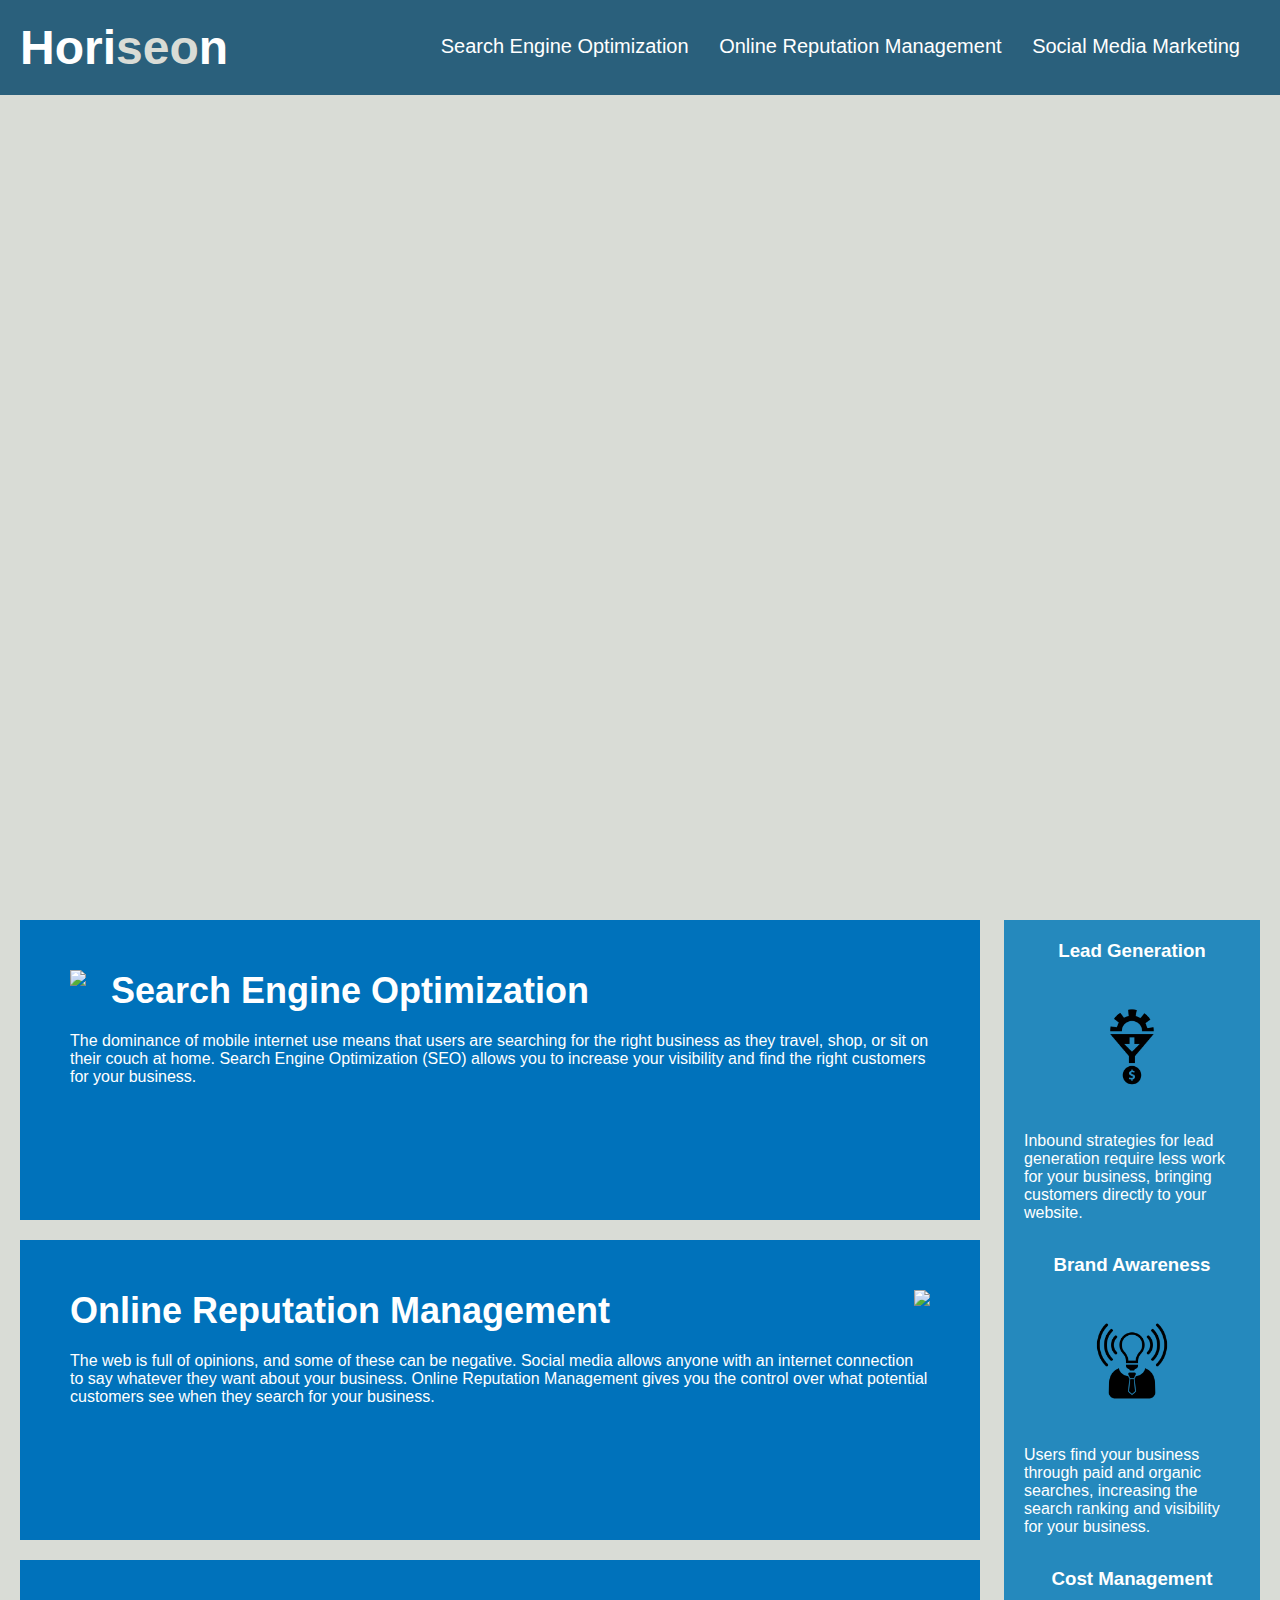
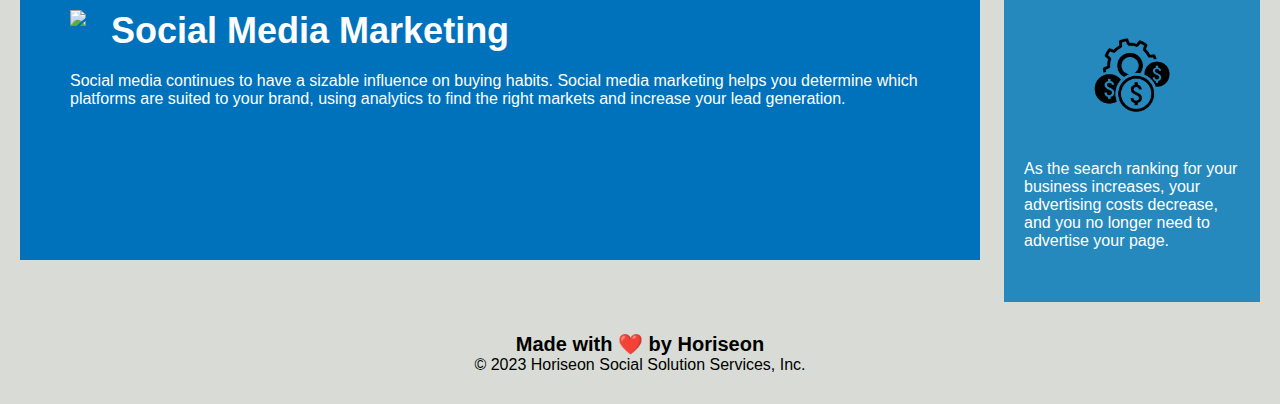
==== urban-octo-telegram/Develop/index.html @ 8beb853b "Starter code" ====
<!DOCTYPE html>
<html lang="en-us">

<head>
    <meta charset="UTF-8" />
    <link rel="stylesheet" href="./assets/css/style.css">
    <title>website</title>
</head>

<body>
    <div class="header">
        <h1>Hori<span class="seo">seo</span>n</h1>
        <div>
            <ul>
                <li>
                    <a href="#search-engine-optimization">Search Engine Optimization</a>
                </li>
                <li>
                    <a href="#online-reputation-management">Online Reputation Management</a>
                </li>
                <li>
                    <a href="#social-media-marketing">Social Media Marketing</a>
                </li>
            </ul>
        </div>
    </div>
    <div class="hero"></div>
    <div class="content">
        <div class="search-engine-optimization">
            <img src="./assets/images/search-engine-optimization.jpg" class="float-left" />
            <h2>Search Engine Optimization</h2>
            <p>
                The dominance of mobile internet use means that users are searching for the right business as they travel, shop, or sit on their couch at home. Search Engine Optimization (SEO) allows you to increase your visibility and find the right customers for your business.
            </p>
        </div>
        <div id="online-reputation-management" class="online-reputation-management">
            <img src="./assets/images/online-reputation-management.jpg" class="float-right" />
            <h2>Online Reputation Management</h2>
            <p>
                The web is full of opinions, and some of these can be negative. Social media allows anyone with an internet connection to say whatever they want about your business. Online Reputation Management gives you the control over what potential customers see when they search for your business.
            </p>
        </div>
        <div id="social-media-marketing" class="social-media-marketing">
            <img src="./assets/images/social-media-marketing.jpg" class="float-left" />
            <h2>Social Media Marketing</h2>
            <p>
                Social media continues to have a sizable influence on buying habits. Social media marketing helps you determine which platforms are suited to your brand, using analytics to find the right markets and increase your lead generation.
            </p>
        </div>
    </div>
    <div class="benefits">
        <div class="benefit-lead">
            <h3>Lead Generation</h3>
            <img src="./assets/images/lead-generation.png" />
            <p>
                Inbound strategies for lead generation require less work for your business, bringing customers directly to your website.
            </p>
        </div>
        <div class="benefit-brand">
            <h3>Brand Awareness</h3>
            <img src="./assets/images/brand-awareness.png" />
            <p>
                Users find your business through paid and organic searches, increasing the search ranking and visibility for your business.
            </p>
        </div>
        <div class="benefit-cost">
            <h3>Cost Management</h3>
            <img src="./assets/images/cost-management.png"></img>
            <p>
                As the search ranking for your business increases, your advertising costs decrease, and you no longer need to advertise your page.
            </p>
        </div>
    </div>
    <div class="footer">
        <h2>Made with ❤️️ by Horiseon</h2>
        <p>
            &copy; 2023 Horiseon Social Solution Services, Inc.
        </p>
    </div>
</body>

</html>
---- urban-octo-telegram/Develop/assets/css/style.css ----
* {
    box-sizing: border-box;
    padding: 0;
    margin: 0;
}

body {
    background-color: #d9dcd6;
}

.header {
    padding: 20px;
    font-family: 'Trebuchet MS', 'Lucida Sans Unicode', 'Lucida Grande', 'Lucida Sans', Arial, sans-serif;
    background-color: #2a607c;
    color: #ffffff;
}

.header h1 {
    display: inline-block;
    font-size: 48px;
}

.header h1 .seo {
    color: #d9dcd6;
}

.header div {
    padding-top: 15px;
    margin-right: 20px;
    float: right;
    font-family: 'Gill Sans', 'Gill Sans MT', Calibri, 'Trebuchet MS', sans-serif;
    font-size: 20px;
}

.header div ul {
    list-style-type: none;
}

.header div ul li {
    display: inline-block;
    margin-left: 25px;
}

a {
    color: #ffffff;
    text-decoration: none;
}

p {
    font-size: 16px;
}

.hero {
    height: 800px;
    width: 100%;
    margin-bottom: 25px;
    background-image: url("../images/digital-marketing-meeting.jpg");
    background-size: cover;
    background-position: center;
}

.float-left {
    float: left;
    margin-right: 25px;
}

.float-right {
    float: right;
    margin-left: 25px;
}

.content {
    width: 75%;
    display: inline-block;
    margin-left: 20px;
}

.benefits {
    margin-right: 20px;
    padding: 20px;
    clear: both;
    float: right;
    width: 20%;
    height: 100%;
    font-family: 'Gill Sans', 'Gill Sans MT', Calibri, 'Trebuchet MS', sans-serif;
    background-color: #2589bd;
}

.benefit-lead {
    margin-bottom: 32px;
    color: #ffffff;
}

.benefit-brand {
    margin-bottom: 32px;
    color: #ffffff;
}

.benefit-cost {
    margin-bottom: 32px;
    color: #ffffff;
}

.benefit-lead h3 {
    margin-bottom: 10px;
    text-align: center;
}

.benefit-brand h3 {
    margin-bottom: 10px;
    text-align: center;
}

.benefit-cost h3 {
    margin-bottom: 10px;
    text-align: center;
}

.benefit-lead img {
    display: block;
    margin: 10px auto;
    max-width: 150px;
}

.benefit-brand img {
    display: block;
    margin: 10px auto;
    max-width: 150px;
}

.benefit-cost img {
    display: block;
    margin: 10px auto;
    max-width: 150px;
}

.search-engine-optimization {
    margin-bottom: 20px;
    padding: 50px;
    height: 300px;
    font-family: 'Gill Sans', 'Gill Sans MT', Calibri, 'Trebuchet MS', sans-serif;
    background-color: #0072bb;
    color: #ffffff;
}

.online-reputation-management {
    margin-bottom: 20px;
    padding: 50px;
    height: 300px;
    font-family: 'Gill Sans', 'Gill Sans MT', Calibri, 'Trebuchet MS', sans-serif;
    background-color: #0072bb;
    color: #ffffff;
}

.social-media-marketing {
    margin-bottom: 20px;
    padding: 50px;
    height: 300px;
    font-family: 'Gill Sans', 'Gill Sans MT', Calibri, 'Trebuchet MS', sans-serif;
    background-color: #0072bb;
    color: #ffffff;
}

.search-engine-optimization img {
    max-height: 200px;
}

.online-reputation-management img {
    max-height: 200px;
}

.social-media-marketing img {
    max-height: 200px;
}

.search-engine-optimization h2 {
    margin-bottom: 20px;
    font-size: 36px;
}

.online-reputation-management h2 {
    margin-bottom: 20px;
    font-size: 36px;
}

.social-media-marketing h2 {
    margin-bottom: 20px;
    font-size: 36px;
}

.footer {
    padding: 30px;
    clear: both;
    font-family: 'Trebuchet MS', 'Lucida Sans Unicode', 'Lucida Grande', 'Lucida Sans', Arial, sans-serif;
    text-align: center;
}

.footer h2 {
    font-size: 20px;
}
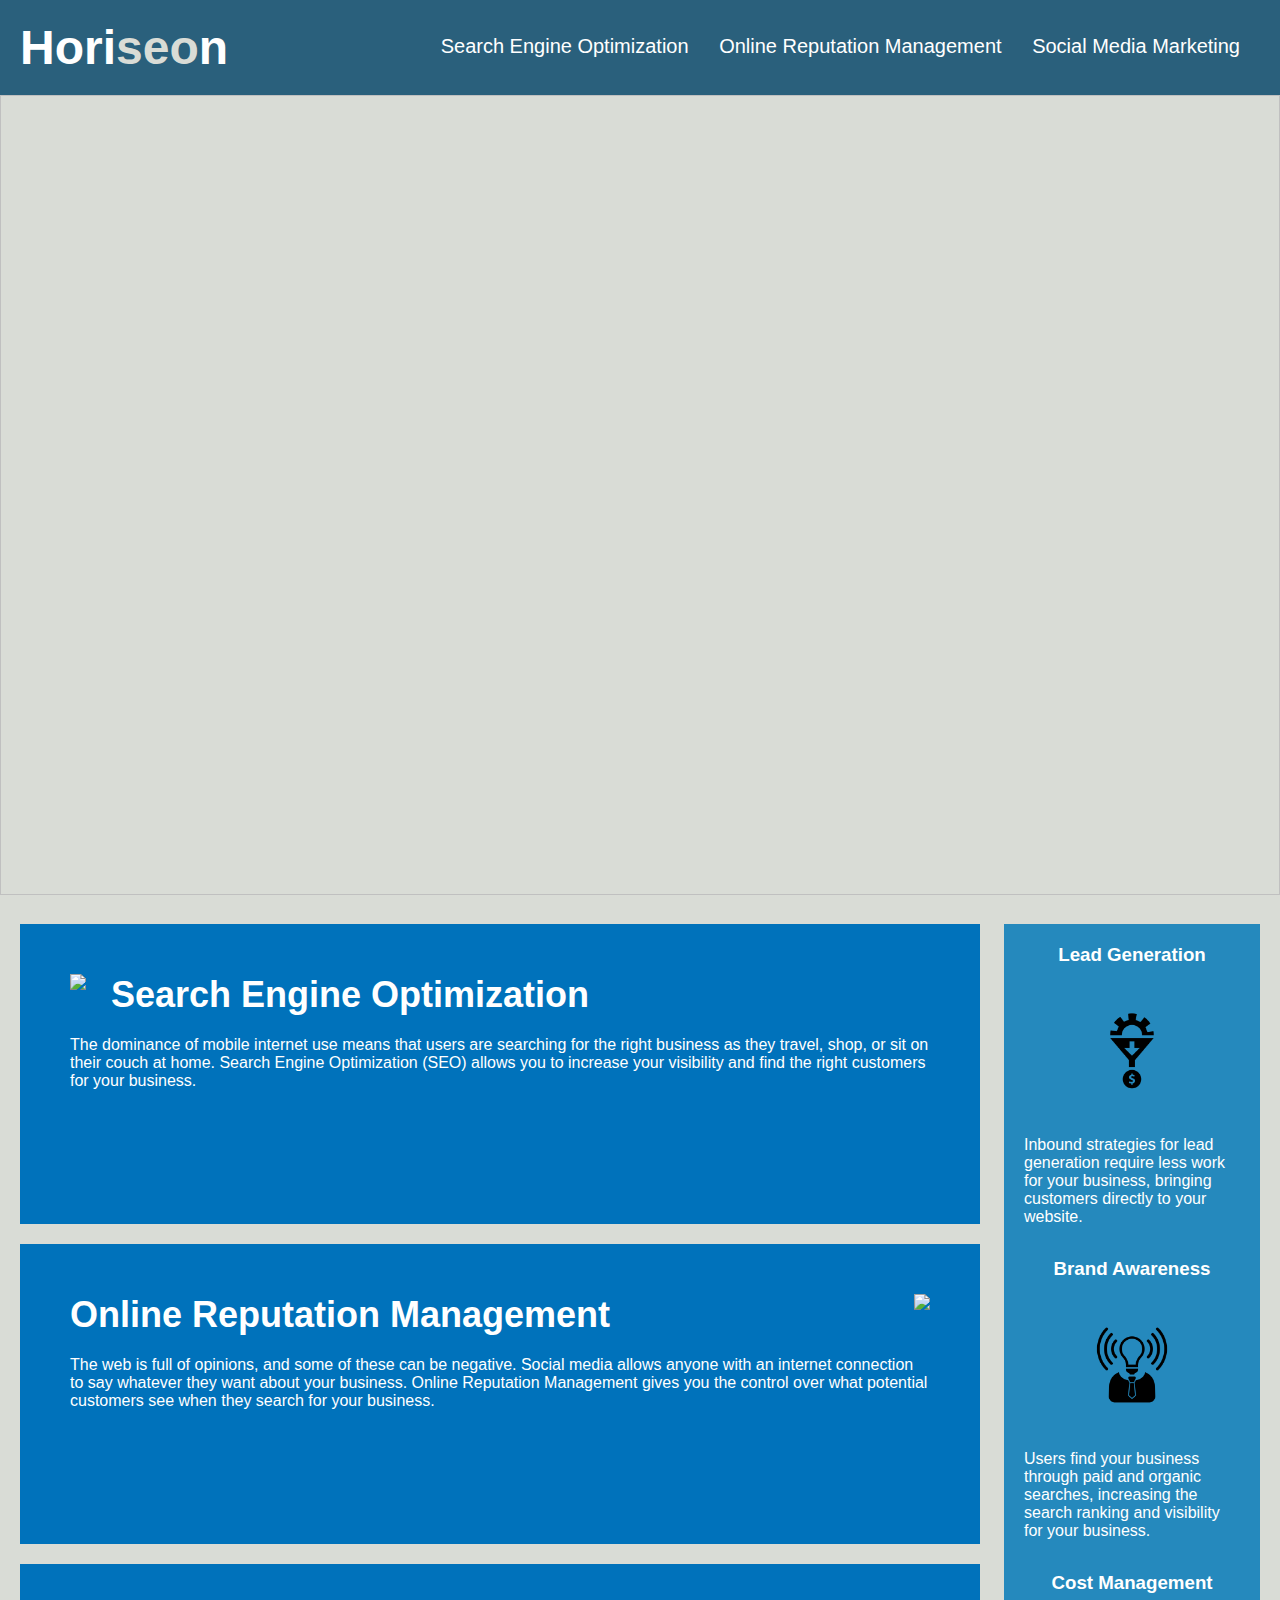
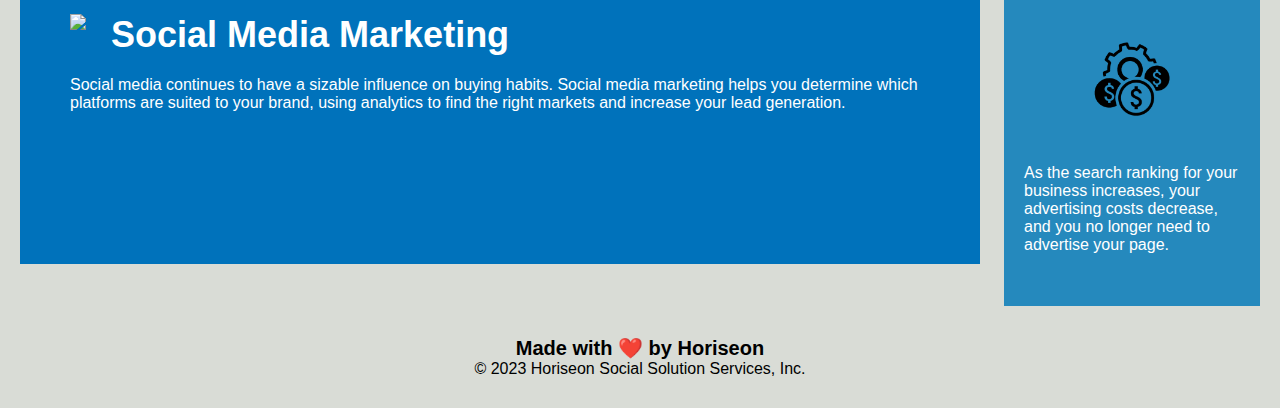
==== commit bd251ea8: "Changed HTML elements to be more semantic and made changes to keep CSS file compatible" ====
--- a/urban-octo-telegram/Develop/index.html
+++ b/urban-octo-telegram/Develop/index.html
@@ -8,9 +8,9 @@
 </head>
 
 <body>
-    <div class="header">
+    <header>
         <h1>Hori<span class="seo">seo</span>n</h1>
-        <div>
+        <nav>
             <ul>
                 <li>
                     <a href="#search-engine-optimization">Search Engine Optimization</a>
@@ -22,61 +22,61 @@
                     <a href="#social-media-marketing">Social Media Marketing</a>
                 </li>
             </ul>
-        </div>
-    </div>
-    <div class="hero"></div>
-    <div class="content">
-        <div class="search-engine-optimization">
+        </nav>
+    </header>
+    <img class="hero"></img>
+    <main class="content">
+        <section id="search-engine-optimization">
             <img src="./assets/images/search-engine-optimization.jpg" class="float-left" />
             <h2>Search Engine Optimization</h2>
             <p>
                 The dominance of mobile internet use means that users are searching for the right business as they travel, shop, or sit on their couch at home. Search Engine Optimization (SEO) allows you to increase your visibility and find the right customers for your business.
             </p>
-        </div>
-        <div id="online-reputation-management" class="online-reputation-management">
+        </section>
+        <section id="online-reputation-management" class="online-reputation-management">
             <img src="./assets/images/online-reputation-management.jpg" class="float-right" />
             <h2>Online Reputation Management</h2>
             <p>
                 The web is full of opinions, and some of these can be negative. Social media allows anyone with an internet connection to say whatever they want about your business. Online Reputation Management gives you the control over what potential customers see when they search for your business.
             </p>
-        </div>
-        <div id="social-media-marketing" class="social-media-marketing">
+        </section>
+        <section id="social-media-marketing" class="social-media-marketing">
             <img src="./assets/images/social-media-marketing.jpg" class="float-left" />
             <h2>Social Media Marketing</h2>
             <p>
                 Social media continues to have a sizable influence on buying habits. Social media marketing helps you determine which platforms are suited to your brand, using analytics to find the right markets and increase your lead generation.
             </p>
-        </div>
-    </div>
-    <div class="benefits">
-        <div class="benefit-lead">
+        </section>
+    </main>
+    <aside class="benefits">
+        <section id="benefit-lead">
             <h3>Lead Generation</h3>
             <img src="./assets/images/lead-generation.png" />
             <p>
                 Inbound strategies for lead generation require less work for your business, bringing customers directly to your website.
             </p>
-        </div>
-        <div class="benefit-brand">
+        </section>
+        <section id="benefit-brand">
             <h3>Brand Awareness</h3>
             <img src="./assets/images/brand-awareness.png" />
             <p>
                 Users find your business through paid and organic searches, increasing the search ranking and visibility for your business.
             </p>
-        </div>
-        <div class="benefit-cost">
+        </section>
+        <section id="benefit-cost">
             <h3>Cost Management</h3>
             <img src="./assets/images/cost-management.png"></img>
             <p>
                 As the search ranking for your business increases, your advertising costs decrease, and you no longer need to advertise your page.
             </p>
-        </div>
-    </div>
-    <div class="footer">
+        </section>
+    </aside>
+    <footer>
         <h2>Made with ❤️️ by Horiseon</h2>
         <p>
             &copy; 2023 Horiseon Social Solution Services, Inc.
         </p>
-    </div>
+    </footer>
 </body>
 
 </html>
--- a/urban-octo-telegram/Develop/assets/css/style.css
+++ b/urban-octo-telegram/Develop/assets/css/style.css
@@ -8,23 +8,23 @@
     background-color: #d9dcd6;
 }
 
-.header {
+header {
     padding: 20px;
     font-family: 'Trebuchet MS', 'Lucida Sans Unicode', 'Lucida Grande', 'Lucida Sans', Arial, sans-serif;
     background-color: #2a607c;
     color: #ffffff;
 }
 
-.header h1 {
+header h1 {
     display: inline-block;
     font-size: 48px;
 }
 
-.header h1 .seo {
+header h1 .seo {
     color: #d9dcd6;
 }
 
-.header div {
+header nav {
     padding-top: 15px;
     margin-right: 20px;
     float: right;
@@ -32,11 +32,11 @@
     font-size: 20px;
 }
 
-.header div ul {
+header nav ul {
     list-style-type: none;
 }
 
-.header div ul li {
+header nav ul li {
     display: inline-block;
     margin-left: 25px;
 }
@@ -86,55 +86,55 @@
     background-color: #2589bd;
 }
 
-.benefit-lead {
+#benefit-lead {
     margin-bottom: 32px;
     color: #ffffff;
 }
 
-.benefit-brand {
+#benefit-brand {
     margin-bottom: 32px;
     color: #ffffff;
 }
 
-.benefit-cost {
+#benefit-cost {
     margin-bottom: 32px;
     color: #ffffff;
 }
 
-.benefit-lead h3 {
+#benefit-lead h3 {
     margin-bottom: 10px;
     text-align: center;
 }
 
-.benefit-brand h3 {
+#benefit-brand h3 {
     margin-bottom: 10px;
     text-align: center;
 }
 
-.benefit-cost h3 {
+#benefit-cost h3 {
     margin-bottom: 10px;
     text-align: center;
 }
 
-.benefit-lead img {
+#benefit-lead img {
     display: block;
     margin: 10px auto;
     max-width: 150px;
 }
 
-.benefit-brand img {
+#benefit-brand img {
     display: block;
     margin: 10px auto;
     max-width: 150px;
 }
 
-.benefit-cost img {
+#benefit-cost img {
     display: block;
     margin: 10px auto;
     max-width: 150px;
 }
 
-.search-engine-optimization {
+#search-engine-optimization {
     margin-bottom: 20px;
     padding: 50px;
     height: 300px;
@@ -143,7 +143,7 @@
     color: #ffffff;
 }
 
-.online-reputation-management {
+#online-reputation-management {
     margin-bottom: 20px;
     padding: 50px;
     height: 300px;
@@ -152,7 +152,7 @@
     color: #ffffff;
 }
 
-.social-media-marketing {
+#social-media-marketing {
     margin-bottom: 20px;
     padding: 50px;
     height: 300px;
@@ -161,40 +161,40 @@
     color: #ffffff;
 }
 
-.search-engine-optimization img {
+#search-engine-optimization img {
     max-height: 200px;
 }
 
-.online-reputation-management img {
+#online-reputation-management img {
     max-height: 200px;
 }
 
-.social-media-marketing img {
+#social-media-marketing img {
     max-height: 200px;
 }
 
-.search-engine-optimization h2 {
+#search-engine-optimization h2 {
     margin-bottom: 20px;
     font-size: 36px;
 }
 
-.online-reputation-management h2 {
+#online-reputation-management h2 {
     margin-bottom: 20px;
     font-size: 36px;
 }
 
-.social-media-marketing h2 {
+#social-media-marketing h2 {
     margin-bottom: 20px;
     font-size: 36px;
 }
 
-.footer {
+footer {
     padding: 30px;
     clear: both;
     font-family: 'Trebuchet MS', 'Lucida Sans Unicode', 'Lucida Grande', 'Lucida Sans', Arial, sans-serif;
     text-align: center;
 }
 
-.footer h2 {
+footer h2 {
     font-size: 20px;
 }
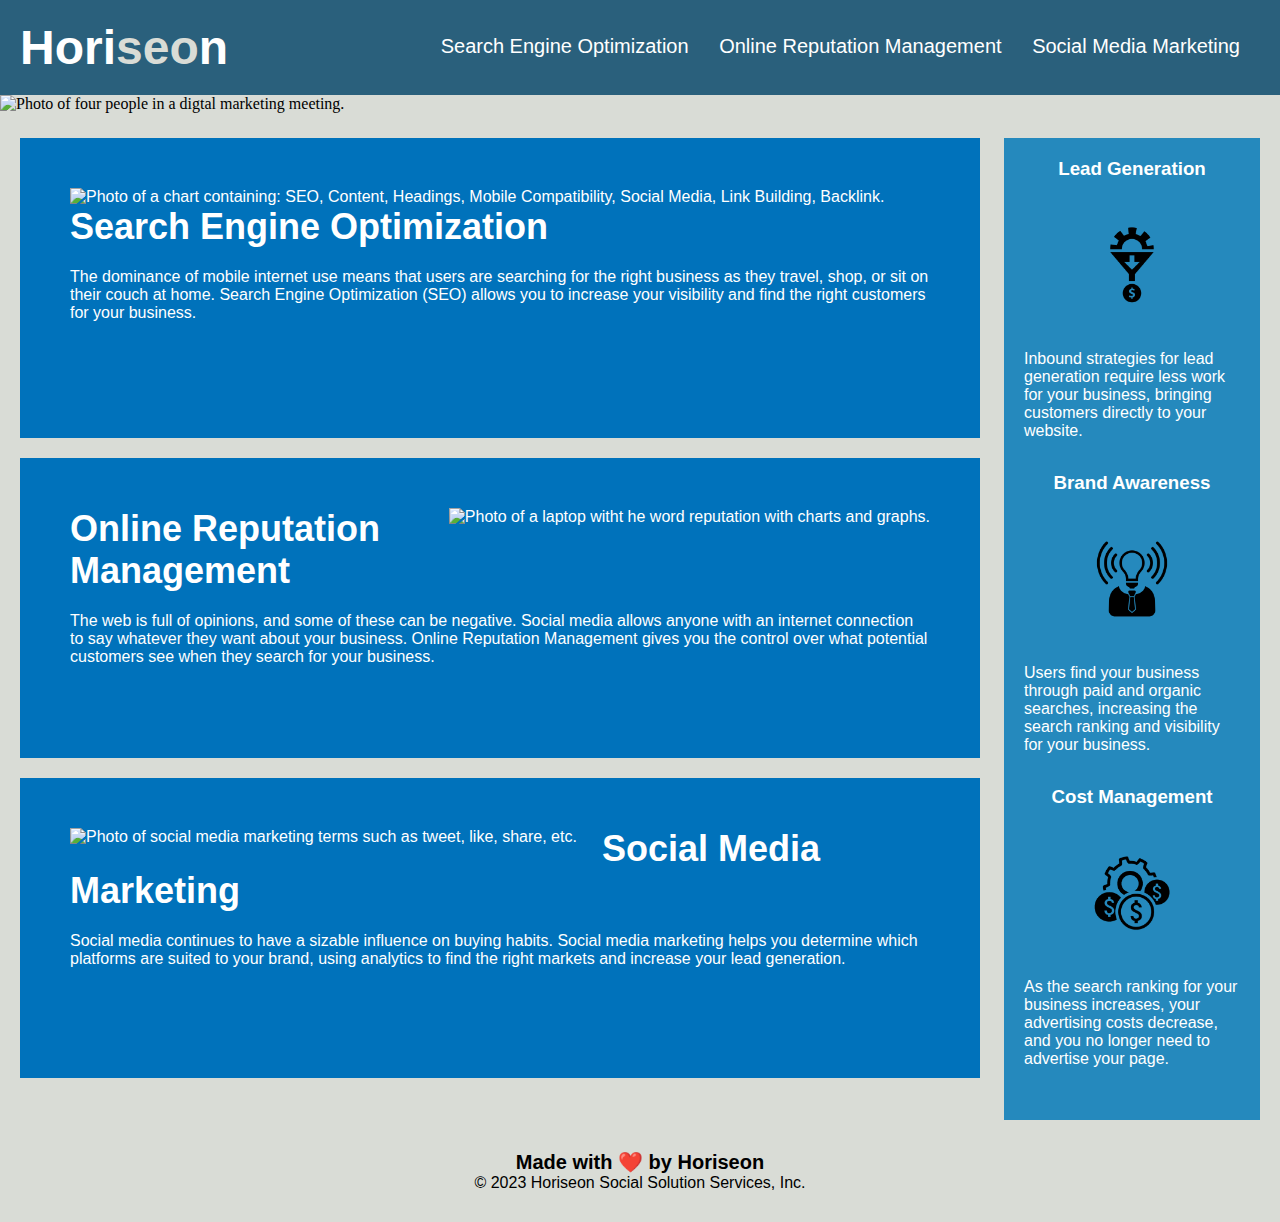
==== commit 5eecface: "Added alt attributes to all photos" ====
--- a/urban-octo-telegram/Develop/index.html
+++ b/urban-octo-telegram/Develop/index.html
@@ -24,24 +24,26 @@
             </ul>
         </nav>
     </header>
-    <img class="hero"></img>
+
+    <img src="./assets/images/digital-marketing-meeting.jpg" alt="Photo of four people in a digtal marketing meeting." class="hero"/>
+    
     <main class="content">
         <section id="search-engine-optimization">
-            <img src="./assets/images/search-engine-optimization.jpg" class="float-left" />
+            <img src="./assets/images/search-engine-optimization.jpg" class="float-left" alt="Photo of a chart containing: SEO, Content, Headings, Mobile Compatibility, Social Media, Link Building, Backlink." />
             <h2>Search Engine Optimization</h2>
             <p>
                 The dominance of mobile internet use means that users are searching for the right business as they travel, shop, or sit on their couch at home. Search Engine Optimization (SEO) allows you to increase your visibility and find the right customers for your business.
             </p>
         </section>
         <section id="online-reputation-management" class="online-reputation-management">
-            <img src="./assets/images/online-reputation-management.jpg" class="float-right" />
+            <img src="./assets/images/online-reputation-management.jpg" class="float-right" alt="Photo of a laptop witht he word reputation with charts and graphs." />
             <h2>Online Reputation Management</h2>
             <p>
                 The web is full of opinions, and some of these can be negative. Social media allows anyone with an internet connection to say whatever they want about your business. Online Reputation Management gives you the control over what potential customers see when they search for your business.
             </p>
         </section>
         <section id="social-media-marketing" class="social-media-marketing">
-            <img src="./assets/images/social-media-marketing.jpg" class="float-left" />
+            <img src="./assets/images/social-media-marketing.jpg" class="float-left" alt="Photo of social media marketing terms such as tweet, like, share, etc." />
             <h2>Social Media Marketing</h2>
             <p>
                 Social media continues to have a sizable influence on buying habits. Social media marketing helps you determine which platforms are suited to your brand, using analytics to find the right markets and increase your lead generation.
@@ -51,21 +53,21 @@
     <aside class="benefits">
         <section id="benefit-lead">
             <h3>Lead Generation</h3>
-            <img src="./assets/images/lead-generation.png" />
+            <img src="./assets/images/lead-generation.png" alt="Gear funneling into money icon" />
             <p>
                 Inbound strategies for lead generation require less work for your business, bringing customers directly to your website.
             </p>
         </section>
         <section id="benefit-brand">
             <h3>Brand Awareness</h3>
-            <img src="./assets/images/brand-awareness.png" />
+            <img src="./assets/images/brand-awareness.png" alt="Light bulb with a shirt and tie icon" />
             <p>
                 Users find your business through paid and organic searches, increasing the search ranking and visibility for your business.
             </p>
         </section>
         <section id="benefit-cost">
             <h3>Cost Management</h3>
-            <img src="./assets/images/cost-management.png"></img>
+            <img src="./assets/images/cost-management.png" alt="Gear and money icon" ></img>
             <p>
                 As the search ranking for your business increases, your advertising costs decrease, and you no longer need to advertise your page.
             </p>
--- a/urban-octo-telegram/Develop/assets/css/style.css
+++ b/urban-octo-telegram/Develop/assets/css/style.css
@@ -1,13 +1,16 @@
+/* Universal Selector */
 * {
     box-sizing: border-box;
     padding: 0;
     margin: 0;
 }
 
+/* Element selector of the body of the webpage */
 body {
     background-color: #d9dcd6;
 }
 
+/* Element selector of the header inside the body */
 header {
     padding: 20px;
     font-family: 'Trebuchet MS', 'Lucida Sans Unicode', 'Lucida Grande', 'Lucida Sans', Arial, sans-serif;
@@ -15,15 +18,18 @@
     color: #ffffff;
 }
 
+/* Element selector of the heading inside the header */
 header h1 {
     display: inline-block;
     font-size: 48px;
 }
 
+/* Class selector of the seo class inside the heading inside the header */
 header h1 .seo {
     color: #d9dcd6;
 }
 
+/* Element selector of the navigation elements inside the header */
 header nav {
     padding-top: 15px;
     margin-right: 20px;
@@ -32,24 +38,29 @@
     font-size: 20px;
 }
 
+/* Element selector of the list inside the navigation elements inside the header */
 header nav ul {
     list-style-type: none;
 }
 
+/* Element selector of the list item in the list inside the navigation elements inside the header */
 header nav ul li {
     display: inline-block;
     margin-left: 25px;
 }
 
+/* Element selector of the links on the webpage */
 a {
     color: #ffffff;
     text-decoration: none;
 }
 
+/* Element selector of the paragraphs on the webpage */
 p {
     font-size: 16px;
 }
 
+/* Class selector of the focal image of the webpage */
 .hero {
     height: 800px;
     width: 100%;
@@ -59,22 +70,26 @@
     background-position: center;
 }
 
+/* Class selector of the images within the main element of the body */
 .float-left {
     float: left;
     margin-right: 25px;
 }
 
+/* Class selector of the images within the main element of the body */
 .float-right {
     float: right;
     margin-left: 25px;
 }
 
+/* Class selector of the content class within the main element of the body */
 .content {
     width: 75%;
     display: inline-block;
     margin-left: 20px;
 }
 
+/* Class selector of the benefits class within the aside element of the body */
 .benefits {
     margin-right: 20px;
     padding: 20px;
@@ -86,54 +101,64 @@
     background-color: #2589bd;
 }
 
+/* ID selector of the benefit-lead ID within the aside element of the body */
 #benefit-lead {
     margin-bottom: 32px;
     color: #ffffff;
 }
 
+/* ID selector of the benefit-brand ID within the aside element of the body */
 #benefit-brand {
     margin-bottom: 32px;
     color: #ffffff;
 }
 
+/* ID selector of the benefit-cost ID within the aside element of the body */
 #benefit-cost {
     margin-bottom: 32px;
     color: #ffffff;
 }
 
+/* ID selector of the benefit-lead ID heading within the aside element of the body */
 #benefit-lead h3 {
     margin-bottom: 10px;
     text-align: center;
 }
 
+/* ID selector of the benefit-brand heading ID within the aside element of the body */
 #benefit-brand h3 {
     margin-bottom: 10px;
     text-align: center;
 }
 
+/* ID selector of the benefit-cost heading ID within the aside element of the body */
 #benefit-cost h3 {
     margin-bottom: 10px;
     text-align: center;
 }
 
+/* ID selector of the benefit-lead image ID within the aside element of the body */
 #benefit-lead img {
     display: block;
     margin: 10px auto;
     max-width: 150px;
 }
 
+/* ID selector of the benefit-brand image ID within the aside element of the body */
 #benefit-brand img {
     display: block;
     margin: 10px auto;
     max-width: 150px;
 }
 
+/* ID selector of the benefit-cost image ID within the aside element of the body */
 #benefit-cost img {
     display: block;
     margin: 10px auto;
     max-width: 150px;
 }
 
+/* ID selector of the search-engine-optimization ID within the main element of the body */
 #search-engine-optimization {
     margin-bottom: 20px;
     padding: 50px;
@@ -143,6 +168,7 @@
     color: #ffffff;
 }
 
+/* ID selector of the online-reputation-management ID within the main element of the body */
 #online-reputation-management {
     margin-bottom: 20px;
     padding: 50px;
@@ -152,6 +178,7 @@
     color: #ffffff;
 }
 
+/* ID selector of the social-media-marketing ID within the main element of the body */
 #social-media-marketing {
     margin-bottom: 20px;
     padding: 50px;
@@ -161,33 +188,40 @@
     color: #ffffff;
 }
 
+/* ID selector of the search-engine-optimization ID image within the main element of the body */
 #search-engine-optimization img {
     max-height: 200px;
 }
 
+/* ID selector of the online-reputation-management ID image within the main element of the body */
 #online-reputation-management img {
     max-height: 200px;
 }
 
+/* ID selector of the social-media-marketing ID image within the main element of the body */
 #social-media-marketing img {
     max-height: 200px;
 }
 
+/* ID selector of the search-engine-optimization ID heading within the main element of the body */
 #search-engine-optimization h2 {
     margin-bottom: 20px;
     font-size: 36px;
 }
 
+/* ID selector of the online-reputation-management ID heading within the main element of the body */
 #online-reputation-management h2 {
     margin-bottom: 20px;
     font-size: 36px;
 }
 
+/* ID selector of the social-media-marketing ID heading within the main element of the body */
 #social-media-marketing h2 {
     margin-bottom: 20px;
     font-size: 36px;
 }
 
+/* Element selector of the footer inside the body of the webpage */
 footer {
     padding: 30px;
     clear: both;
@@ -195,6 +229,7 @@
     text-align: center;
 }
 
+/* Element selector of the footer heading inside the body of the webpage */
 footer h2 {
     font-size: 20px;
 }
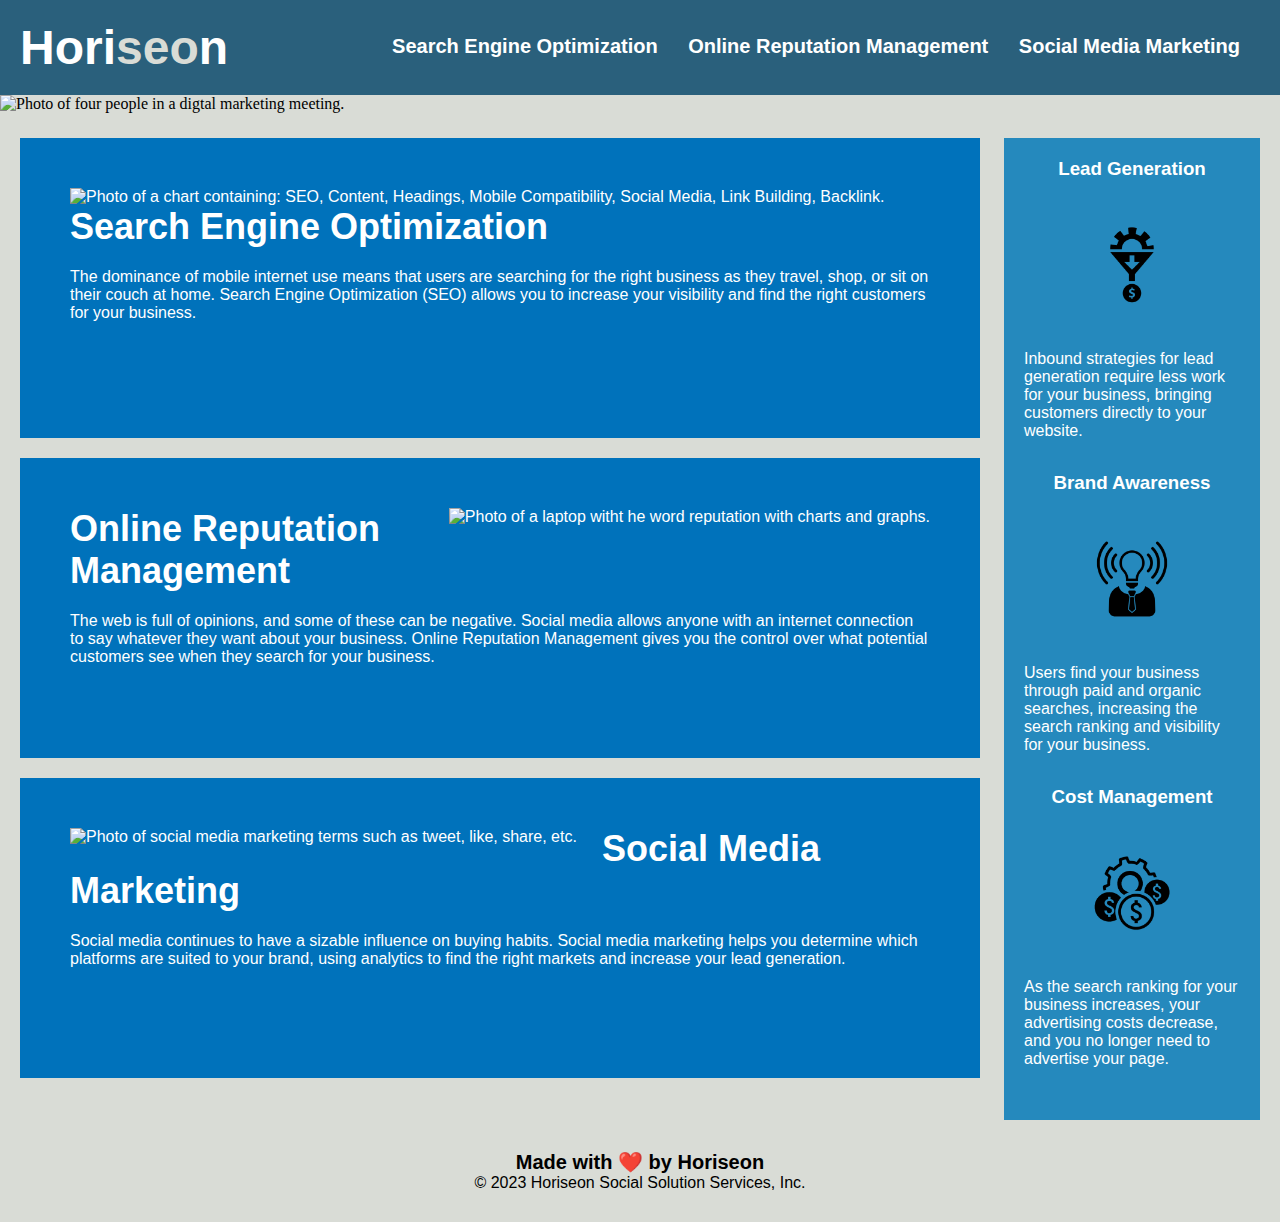
==== commit ae06d886: "Made header elements sequential" ====
--- a/urban-octo-telegram/Develop/index.html
+++ b/urban-octo-telegram/Develop/index.html
@@ -1,32 +1,29 @@
 <!DOCTYPE html>
 <html lang="en-us">
 
-<head>
+<!-- Head of webpage containing page title -->
+<head> 
     <meta charset="UTF-8" />
     <link rel="stylesheet" href="./assets/css/style.css">
-    <title>website</title>
+    <title>Horiseon Digital Marketing Home Page</title>
 </head>
 
+<!-- Body of webpage containing header, image, main body, sidebar, and footer -->
 <body>
+    <!-- Sequential header containing visible title and navigation links -->
     <header>
         <h1>Hori<span class="seo">seo</span>n</h1>
         <nav>
-            <ul>
-                <li>
-                    <a href="#search-engine-optimization">Search Engine Optimization</a>
-                </li>
-                <li>
-                    <a href="#online-reputation-management">Online Reputation Management</a>
-                </li>
-                <li>
-                    <a href="#social-media-marketing">Social Media Marketing</a>
-                </li>
-            </ul>
+            <h2 class="navigation"><a href="#search-engine-optimization">Search Engine Optimization</a></h2>
+            <h3 class="navigation"><a href="#online-reputation-management">Online Reputation Management</a></h3>
+            <h4 class="navigation"><a href="#social-media-marketing">Social Media Marketing</a></h4>
         </nav>
     </header>
 
+    <!-- Focal image of webpage -->
     <img src="./assets/images/digital-marketing-meeting.jpg" alt="Photo of four people in a digtal marketing meeting." class="hero"/>
-    
+
+    <!-- Main part of body containing the content class and section IDs -->
     <main class="content">
         <section id="search-engine-optimization">
             <img src="./assets/images/search-engine-optimization.jpg" class="float-left" alt="Photo of a chart containing: SEO, Content, Headings, Mobile Compatibility, Social Media, Link Building, Backlink." />
@@ -50,6 +47,8 @@
             </p>
         </section>
     </main>
+
+    <!-- Sidebar of the body containing benefits class and section IDs -->
     <aside class="benefits">
         <section id="benefit-lead">
             <h3>Lead Generation</h3>
@@ -73,6 +72,8 @@
             </p>
         </section>
     </aside>
+
+    <!-- Footer of webpage containing who made the page and copyright -->
     <footer>
         <h2>Made with ❤️️ by Horiseon</h2>
         <p>
--- a/urban-octo-telegram/Develop/assets/css/style.css
+++ b/urban-octo-telegram/Develop/assets/css/style.css
@@ -38,15 +38,11 @@
     font-size: 20px;
 }
 
-/* Element selector of the list inside the navigation elements inside the header */
-header nav ul {
-    list-style-type: none;
-}
-
-/* Element selector of the list item in the list inside the navigation elements inside the header */
-header nav ul li {
+/* Class selector of the navigation headings in the body */
+.navigation {
     display: inline-block;
     margin-left: 25px;
+    font-size: 20px;
 }
 
 /* Element selector of the links on the webpage */
